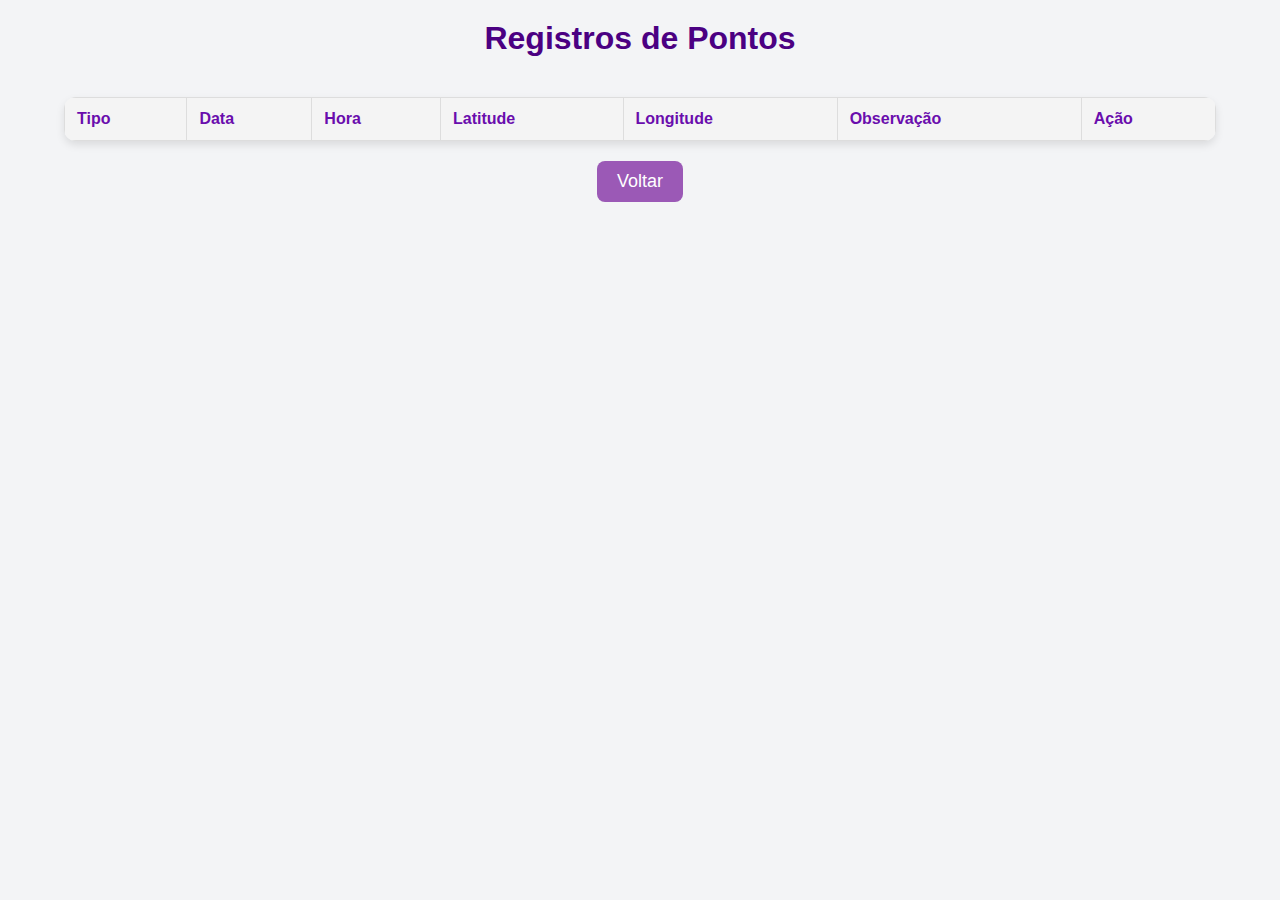
==== relatorio.html @ de7f18ef "Atualização de funcionalidades" ====
<!DOCTYPE html>
<html lang="PT-BR">
<head>
    <meta charset="UTF-8">
    <meta name="viewport" content="width=device-width, initial-scale=1.0">
    <title>Registros de Pontos</title>
    <link rel="stylesheet" href="css/styleRelatorio.css">
</head>
<body>
    <h1>Registros de Pontos</h1>
    <table>
        <thead>
            <tr>
                <th>Tipo</th>
                <th>Data</th>
                <th>Hora</th>
                <th>Latitude</th>
                <th>Longitude</th>
                <th>Observação</th>
                <th>Ação</th>
            </tr>
        </thead>
        <tbody id="tabela-registros"></tbody>
    </table>
    <button onclick="window.location.href='index.html'">Voltar</button>

    <!-- Modal de Edição -->
    <dialog id="modal-edicao">
        <form method="dialog">
            <label for="modal-select">Selecionar:</label>
            <input type="text" id="modal-select" required>
            
            <label for="modal-data">Data:</label>
            <input type="date" id="modal-data" required>
            
            <label for="modal-hora">Hora:</label>
            <input type="number" id="modal-hora" min="0" max="23" placeholder="HH" required> :
            <input type="number" id="modal-minuto" min="0" max="59" placeholder="MM" required> :
            <input type="number" id="modal-segundo" min="0" max="59" placeholder="SS" required>
            
            <label for="modal-latitude">Latitude:</label>
            <input type="text" id="modal-latitude" required>
            
            <label for="modal-longitude">Longitude:</label>
            <input type="text" id="modal-longitude" required>
            
            <label for="modal-observacao">Observação:</label>
            <input type="text" id="modal-observacao">
            
            <input type="hidden" id="modal-index">
            <button type="submit" onclick="salvarEdicao()">Salvar</button>
            <button type="button" id="btn-fechar-modal">Fechar</button>
        </form>
    </dialog>

    <script src="js/relatorio.js"></script>
</body>
</html>
---- css/styleRelatorio.css ----
/* Estilo geral do corpo */
body {
    font-family: 'Poppins', sans-serif; /* Fonte padrão para o corpo */
    background-color: #f3f4f6; /* Cor de fundo suave */
    color: #333; /* Texto escuro */
    margin: 0;
    padding: 0;
    display: flex;
    flex-direction: column; /* Alinha os elementos verticalmente */
    align-items: center; /* Centraliza horizontalmente */
    min-height: 100vh; /* Garante que o corpo ocupe toda a altura da tela */
}

/* Estilo do título */
h1 {
    color: #4b0082; /* Cor roxa escura */
    margin: 20px 0; /* Margem ao redor do título */
}

/* Estilo da tabela */
table {
    width: 90%; /* Largura da tabela */
    border-collapse: collapse; /* Remove espaço entre células */
    margin-top: 20px; /* Margem superior */
    box-shadow: 0 4px 8px rgba(0, 0, 0, 0.1); /* Sombra suave */
    border-radius: 12px; /* Cantos arredondados */
    overflow: hidden; /* Esconde bordas arredondadas */
}

/* Estilo das células da tabela */
th, td {
    border: 1px solid #ddd; /* Borda suave */
    padding: 12px; /* Espaçamento interno */
    text-align: left; /* Alinhamento do texto */
}

/* Estilo do cabeçalho da tabela */
th {
    background-color: #f4f4f4; /* Cor de fundo para o cabeçalho */
    color: #6a0dad; /* Cor roxa */
}

/* Estilo para datas passadas */
.passado {
    background-color: #ffe6e6; /* Cor de fundo para datas passadas */
}

/* Estilo para registros com observação */
.observado {
    background-color: #e0f7fa; /* Cor de fundo para observações */
}

/* Estilo para registros editados */
.editado {
    border-left: 4px solid #ff9800; /* Borda lateral para indicar edição */
}

/* Estilo do botão */
button {
    font-size: 18px; /* Tamanho da fonte do botão */
    padding: 10px 20px; /* Espaçamento interno */
    border: none; /* Remove bordas padrão */
    border-radius: 8px; /* Cantos arredondados */
    background-color: #9b59b6; /* Roxo suave */
    color: white; /* Texto branco */
    cursor: pointer; /* Indica que é clicável */
    transition: background-color 0.3s ease, transform 0.2s ease; /* Transição suave */
    margin-top: 20px; /* Margem superior */
}

/* Efeito hover para o botão */
button:hover {
    background-color: #8e44ad; /* Roxo mais escuro */
    transform: scale(1.05); /* Leve aumento ao passar o mouse */
}

/* Estilo para registros com observação */
.observado {
    background-color: #f2e6ff; /* Cor de fundo suave lilás claro para observações */
}

/* Estilo para registros editados */
.editado {
    border: 2px solid #6a0dad; /* Borda roxa para registros editados */
}

.data-passada {
    background-color: #f8d7da; /* Cor de fundo para destacar registros passados */
    color: #721c24; /* Cor do texto */
}
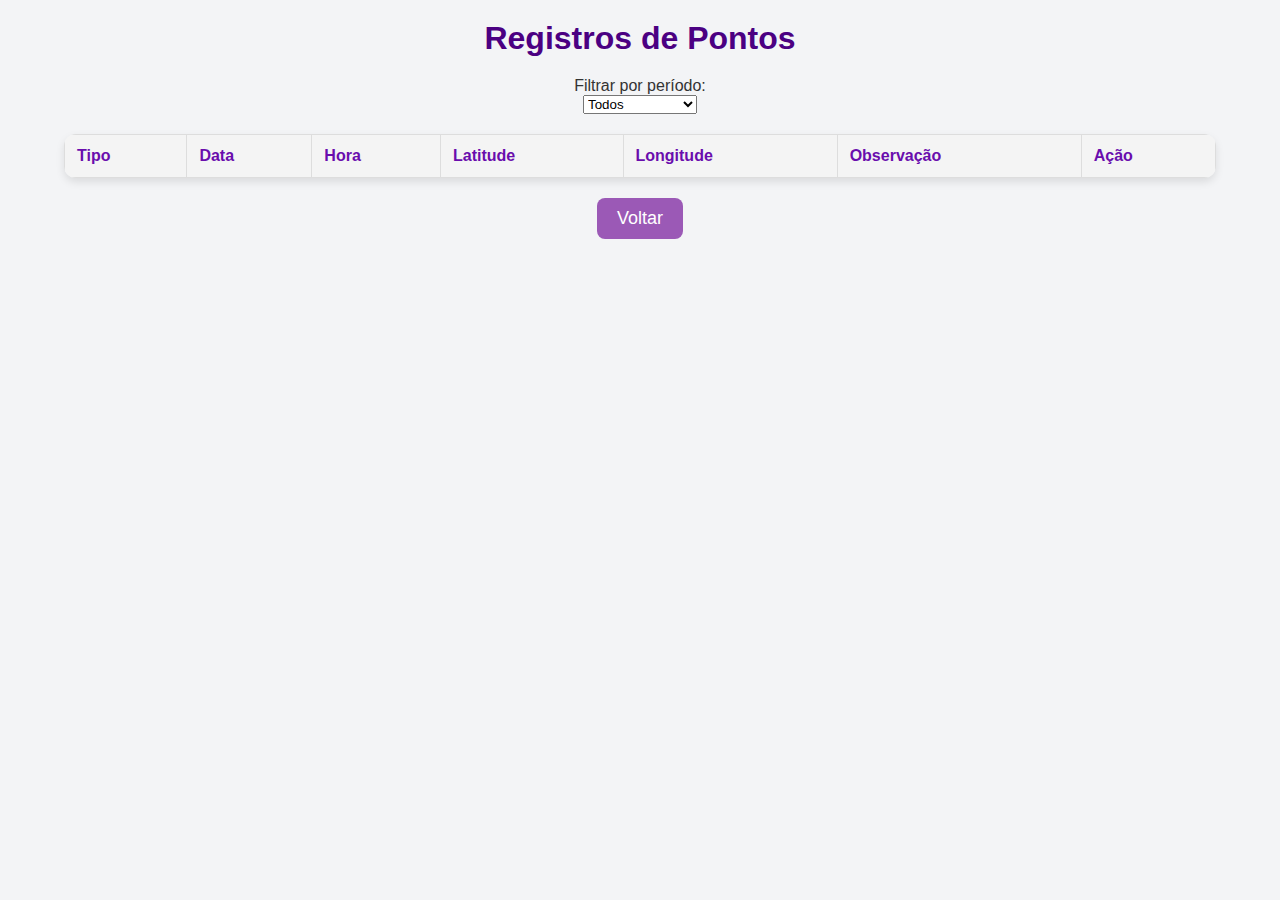
==== commit 1f3ff945: "Atualizando funcionalidades" ====
--- a/relatorio.html
+++ b/relatorio.html
@@ -8,6 +8,14 @@
 </head>
 <body>
     <h1>Registros de Pontos</h1>
+
+    <label for="filtro-periodo">Filtrar por período:</label>
+    <select id="filtro-periodo" onchange="loadRegistros()">
+    <option value="todos">Todos</option>
+    <option value="ultima-semana">Última Semana</option>
+    <option value="ultimo-mes">Último Mês</option>
+</select>
+
     <table>
         <thead>
             <tr>
@@ -28,7 +36,12 @@
     <dialog id="modal-edicao">
         <form method="dialog">
             <label for="modal-select">Selecionar:</label>
-            <input type="text" id="modal-select" required>
+            <select id="modal-select" required>
+                <option value="entrada">Entrada</option>
+                <option value="intervalo">Intervalo</option>
+                <option value="volta-intervalo">Volta do Intervalo</option>
+                <option value="saida">Saída</option>
+            </select>
             
             <label for="modal-data">Data:</label>
             <input type="date" id="modal-data" required>
--- a/css/styleRelatorio.css
+++ b/css/styleRelatorio.css
@@ -41,19 +41,22 @@
 }
 
 /* Estilo para datas passadas */
-.passado {
-    background-color: #ffe6e6; /* Cor de fundo para datas passadas */
+.data-passada {
+    background-color: #f8d7da; /* Cor de fundo vermelho claro para destacar registros passados */
+    color: #721c24; /* Cor do texto vermelho escuro */
+}
+
+/* Estilo para registros do dia atual */
+.data-hoje {
+    background-color: #ffffff; /* Cor de fundo branca */
+    color: #333; /* Cor do texto padrão */
 }
 
 /* Estilo para registros com observação */
 .observado {
-    background-color: #e0f7fa; /* Cor de fundo para observações */
+    background-color: #f2e6ff; /* Cor de fundo lilás claro para observações */
 }
 
-/* Estilo para registros editados */
-.editado {
-    border-left: 4px solid #ff9800; /* Borda lateral para indicar edição */
-}
 
 /* Estilo do botão */
 button {
@@ -72,19 +75,4 @@
 button:hover {
     background-color: #8e44ad; /* Roxo mais escuro */
     transform: scale(1.05); /* Leve aumento ao passar o mouse */
-}
-
-/* Estilo para registros com observação */
-.observado {
-    background-color: #f2e6ff; /* Cor de fundo suave lilás claro para observações */
-}
-
-/* Estilo para registros editados */
-.editado {
-    border: 2px solid #6a0dad; /* Borda roxa para registros editados */
-}
-
-.data-passada {
-    background-color: #f8d7da; /* Cor de fundo para destacar registros passados */
-    color: #721c24; /* Cor do texto */
 }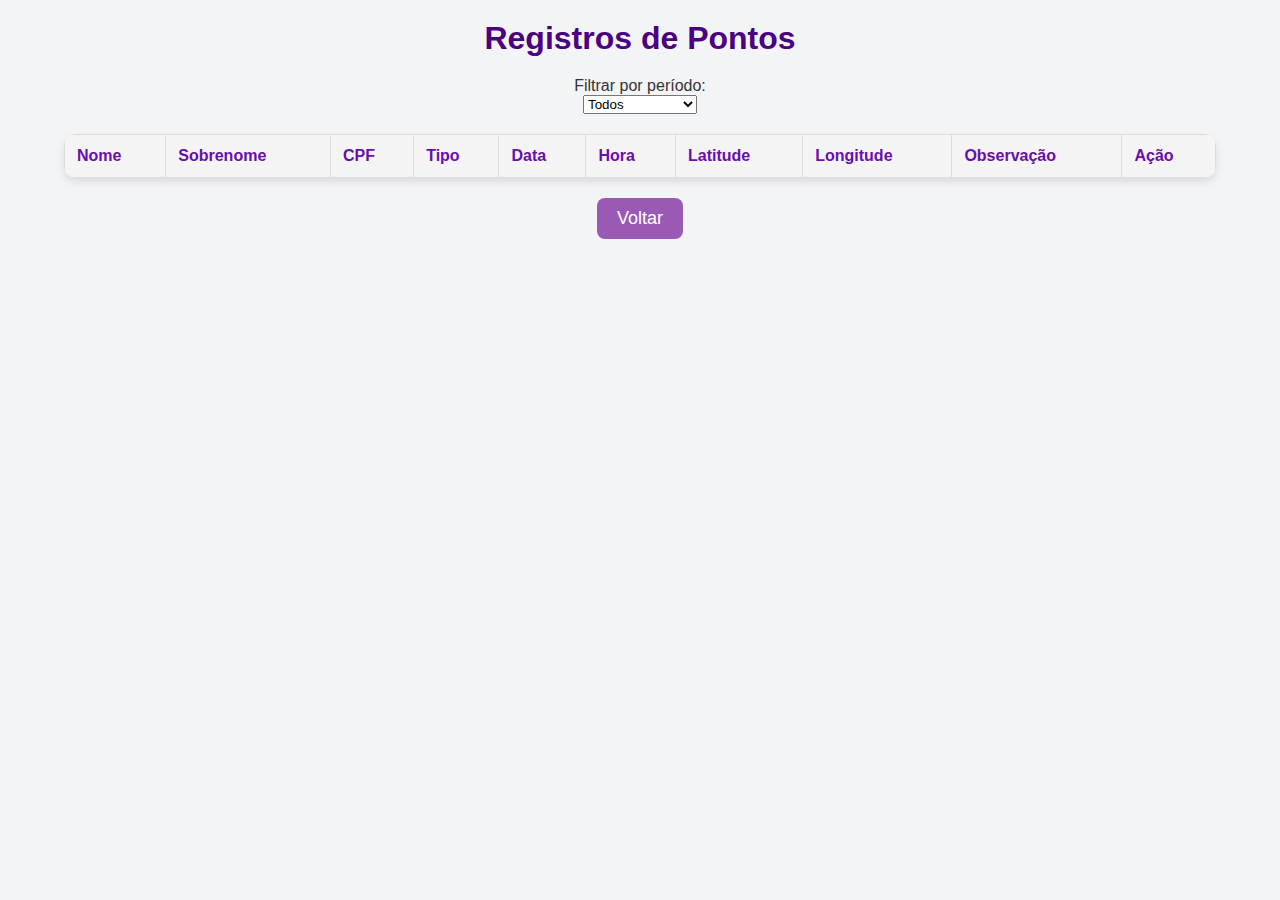
==== commit da0ae22e: "Atualização tabela de registros" ====
--- a/relatorio.html
+++ b/relatorio.html
@@ -11,14 +11,17 @@
 
     <label for="filtro-periodo">Filtrar por período:</label>
     <select id="filtro-periodo" onchange="loadRegistros()">
-    <option value="todos">Todos</option>
-    <option value="ultima-semana">Última Semana</option>
-    <option value="ultimo-mes">Último Mês</option>
-</select>
+        <option value="todos">Todos</option>
+        <option value="ultima-semana">Última Semana</option>
+        <option value="ultimo-mes">Último Mês</option>
+    </select>
 
     <table>
         <thead>
             <tr>
+                <th>Nome</th>
+                <th>Sobrenome</th>
+                <th>CPF</th>
                 <th>Tipo</th>
                 <th>Data</th>
                 <th>Hora</th>
--- a/css/styleRelatorio.css
+++ b/css/styleRelatorio.css
@@ -46,11 +46,6 @@
     color: #721c24; /* Cor do texto vermelho escuro */
 }
 
-/* Estilo para registros do dia atual */
-.data-hoje {
-    background-color: #ffffff; /* Cor de fundo branca */
-    color: #333; /* Cor do texto padrão */
-}
 
 /* Estilo para registros com observação */
 .observado {
@@ -75,4 +70,10 @@
 button:hover {
     background-color: #8e44ad; /* Roxo mais escuro */
     transform: scale(1.05); /* Leve aumento ao passar o mouse */
+}
+
+.data-separador {
+    font-weight: bold;
+    background-color: #f0f0f0; /* ou qualquer cor desejada */
+    text-align: center;
 }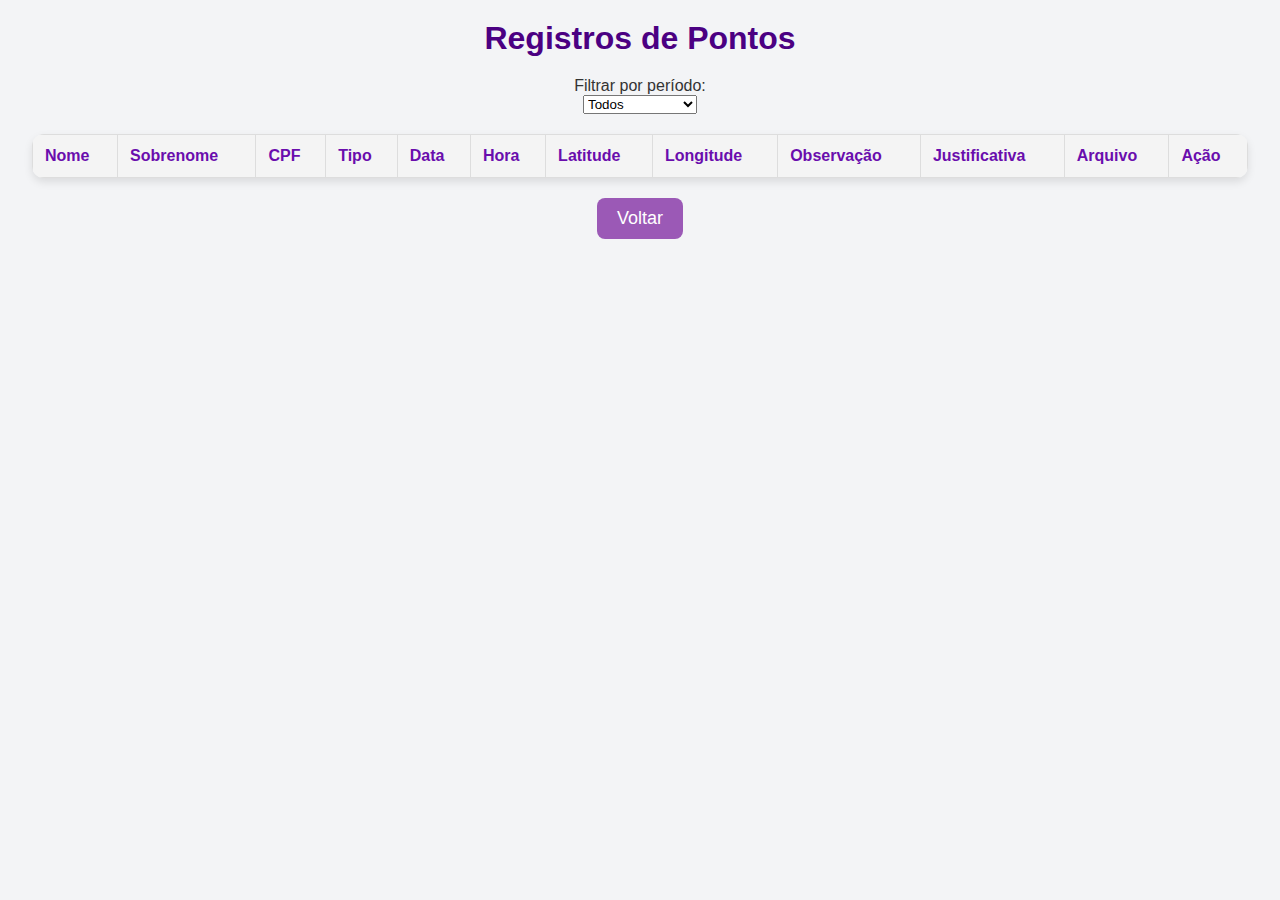
==== commit 9f4b5fe6: "ajustes feitos para adicionar justificativa, upload de arquivo e ao editar faz uma marcação diferent" ====
--- a/relatorio.html
+++ b/relatorio.html
@@ -28,6 +28,8 @@
                 <th>Latitude</th>
                 <th>Longitude</th>
                 <th>Observação</th>
+                <th>Justificativa</th>
+                <th>Arquivo</th>
                 <th>Ação</th>
             </tr>
         </thead>
--- a/css/styleRelatorio.css
+++ b/css/styleRelatorio.css
@@ -19,7 +19,7 @@
 
 /* Estilo da tabela */
 table {
-    width: 90%; /* Largura da tabela */
+    width: 95%; /* Largura da tabela */
     border-collapse: collapse; /* Remove espaço entre células */
     margin-top: 20px; /* Margem superior */
     box-shadow: 0 4px 8px rgba(0, 0, 0, 0.1); /* Sombra suave */
@@ -76,4 +76,10 @@
     font-weight: bold;
     background-color: #f0f0f0; /* ou qualquer cor desejada */
     text-align: center;
+}
+
+.registro-editado {
+    background-color: #fff3cd; /* Cor de fundo diferenciada */
+    color: #856404; /* Cor de texto mais escura */
+    font-weight: bold; /* Texto em negrito */
 }